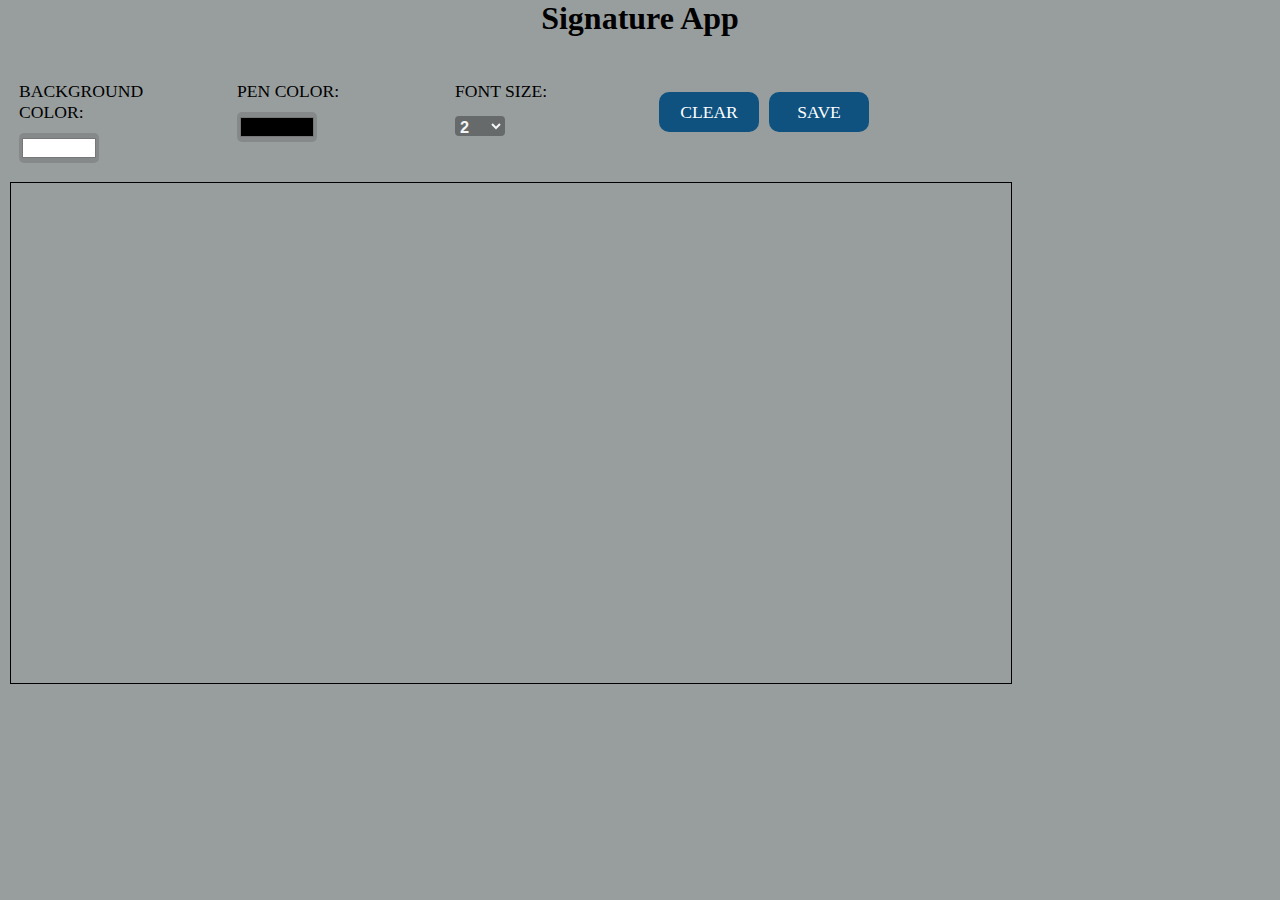
==== index.html @ fb2e6177 "initial project" ====
<!DOCTYPE html>
<html lang="en">
<head>
    <meta charset="UTF-8">
    <meta name="viewport" content="width=device-width, initial-scale=1.0">
    <title>::Signature App using HTML,CSS and JAVASCRIPT::</title>
    <link rel="stylesheet" href="style.css">
</head>
<body>
    <h2>Signature App </h2>
    <div class="choose">
        <div class="choose-clr">
            <label for="bg-clr" >BACKGROUND COLOR:</label><br>
            <input type="color" id="bg-clr" value="#ffffff">
        </div>
        <div class="choose-clr">
            <label for="pen-clr">PEN COLOR:</label><br>
            <input type="color" id="pen-clr">
        </div>
        <div class="font-size choose-clr">
            <label for="f-size">FONT SIZE:</label><br>
            <select id="f-size">
                <option value="2">2</option>
                <option value="4">4</option>
                <option value="6">6</option>
                <option value="8">8</option>
                <option value="10">10</option>
            </select>
        </div>
        <button id="clr-btn">CLEAR</button>
        <button id="save-btn">SAVE</button><br>
    </div>
    <canvas id="signature-pad" height="500" width="1000"></canvas> 

    <script src="script.js"></script>
</body>
</html>
---- style.css ----
*{
    margin: 0;
    padding: 0;
}
body{
    height: 100vh;
    width: 100vw;
    background-color: rgba(12, 25, 26, 0.425);
    /* color: whitesmoke; */
    position: relative;
}
h2{
    font-size: 2rem;
    text-align: center;
    margin-bottom: 25px;
}
canvas{
    border: 1px solid rgb(0, 0, 0);
    margin-left: 10px;
}
.choose{
    height: auto;
    width: 100%;
    display: flex;
}
.choose-clr{
    border: 1px solid rgba(0, 0, 0, 0);
    width: 180px;
    margin: 10px ;
    padding: 8px;
}
.choose-clr input{
    height: 30px;
    width: 80px;
    border: 1px solid transparent;
    background-color: rgba(53, 50, 50, 0.185);
    border-radius: 5px;
    outline: none;
    cursor:pointer;
    margin-top: 10px;
}
.choose-clr input:hover{
    border: 1px solid black;
}
label{
    font-weight: 400;
    font-size: 1.1rem;
    font-family:Cambria, Cochin, Georgia, Times, 'Times New Roman', serif;
}
button{
    height: 40px;
    width: 100px;
    padding: 4px 8px;
    /* position: relative; */
    margin: 30px 5px -10px;
    color: white;
    border: 1px solid transparent;
    border-radius: 10px;
    background-color: rgb(15, 82, 128);
    font-weight: 400;
    font-size: 1.1rem;
    font-family:Cambria, Cochin, Georgia, Times, 'Times New Roman', serif;
    cursor: pointer;
}
button:hover{
    border: 1px solid black;
    scale: 1.01;
}
select{
    height: 20px;
    width: 50px;
    border: 1px solid transparent;
    border-radius: 4px;
    color: whitesmoke;
    background-color: rgba(0, 0, 0, 0.329);
    margin-top: 14px;
    outline: none;
    font-size: 1.02rem;
    font-weight: 700;
}
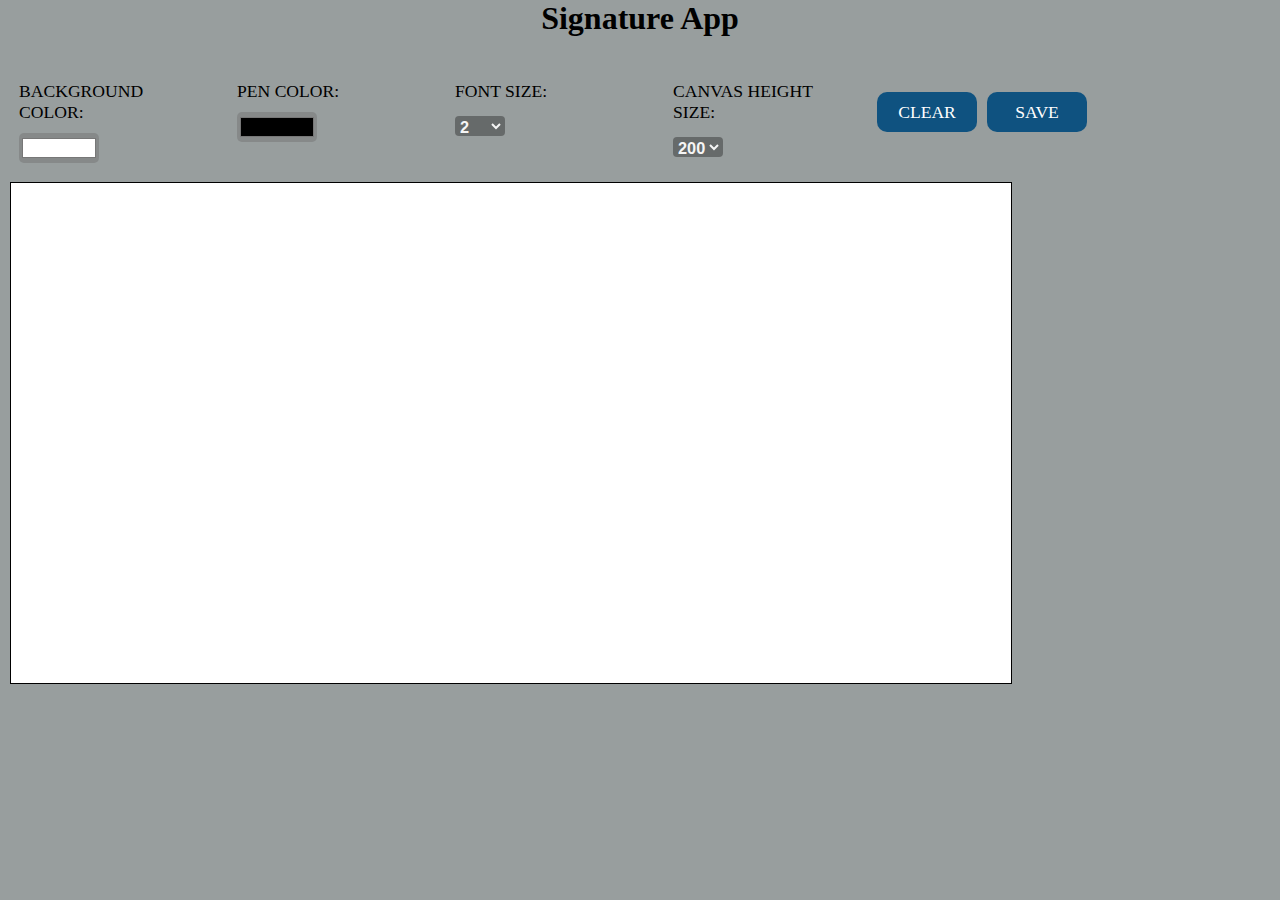
==== commit 634cedb6: "updated" ====
--- a/index.html
+++ b/index.html
@@ -27,8 +27,19 @@
                 <option value="10">10</option>
             </select>
         </div>
+        <div class="font-size choose-clr">
+            <label for="c-size">CANVAS HEIGHT SIZE:</label><br>
+            <select id="c-size">
+                <option value="200">200</option>
+                <option value="400">400</option>
+                <option value="600">600</option>
+                <option value="800">800</option>
+                <option value="1000">1000</option>
+            </select>
+        </div>
         <button id="clr-btn">CLEAR</button>
         <button id="save-btn">SAVE</button><br>
+        
     </div>
     <canvas id="signature-pad" height="500" width="1000"></canvas> 
 
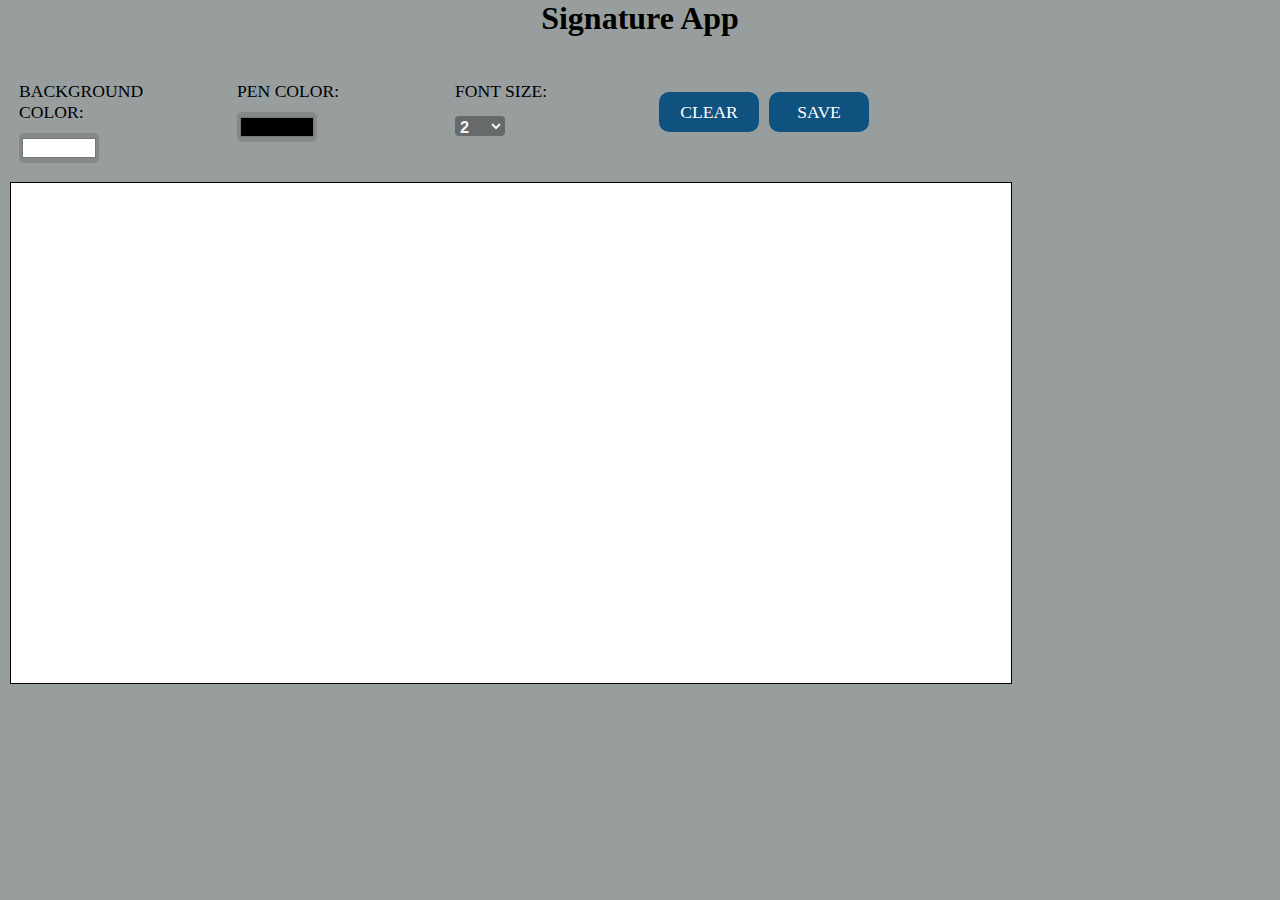
==== commit 95bbfa17: "updated" ====
--- a/index.html
+++ b/index.html
@@ -27,16 +27,6 @@
                 <option value="10">10</option>
             </select>
         </div>
-        <div class="font-size choose-clr">
-            <label for="c-size">CANVAS HEIGHT SIZE:</label><br>
-            <select id="c-size">
-                <option value="200">200</option>
-                <option value="400">400</option>
-                <option value="600">600</option>
-                <option value="800">800</option>
-                <option value="1000">1000</option>
-            </select>
-        </div>
         <button id="clr-btn">CLEAR</button>
         <button id="save-btn">SAVE</button><br>
         
